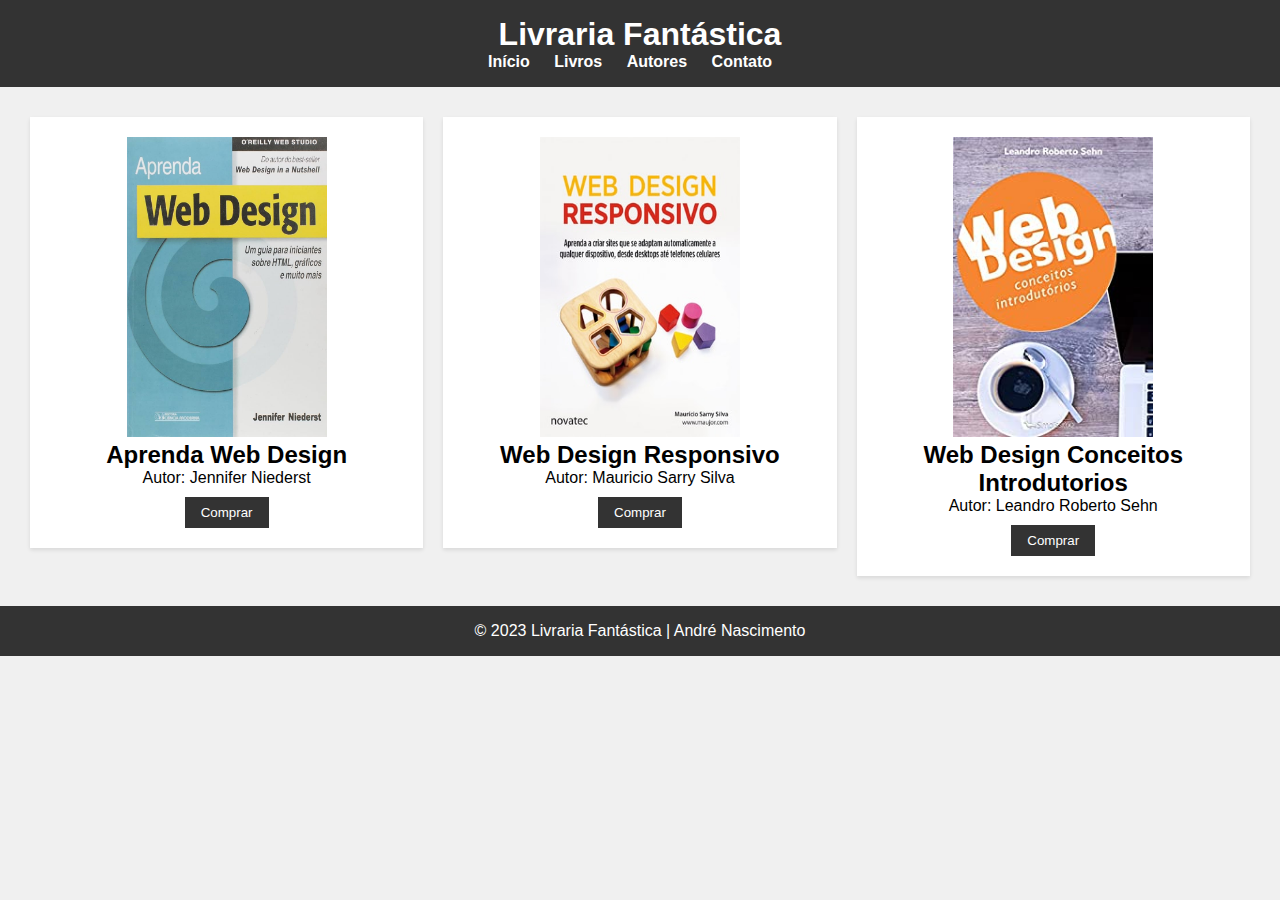
==== index.html @ 6b05ac26 "site" ====
<!DOCTYPE html>
<html lang="pt-br">
<head>
    <meta charset="UTF-8">
    <meta name="viewport" content="width=device-width, initial-scale=1.0">
    <link rel="stylesheet" href="estilo.css">
    <title>Livraria</title>
</head>
<body>
    <header>
        <h1>Livraria Fantástica</h1>
        <nav>
            <ul>
                <li><a href="#">Início</a></li>
                <li><a href="#">Livros</a></li>
                <li><a href="#">Autores</a></li>
                <li><a href="#">Contato</a></li>
            </ul>
        </nav>
    </header>

    <main>
        <section class="cards">
            <div class="card">
                <img src="img/815GL-QD++L._AC_UF1000,1000_QL80_.jpg" alt="Livro 1" width="200">
                <h2>Aprenda Web Design</h2>
                <p>Autor: Jennifer Niederst</p>
                <button>Comprar</button>
            </div>

            <div class="card">
                <img src="img/capa-ampliada-9788575223925.jpg" alt="Livro 2" width="200">
                <h2>Web Design Responsivo</h2>
                <p>Autor: Mauricio Sarry Silva</p>
                <button>Comprar</button>
            </div>

            <div class="card">
                <img src="img/web-design-conceitos-introdutorios-91fe-capa.jpg" alt="Livro 3" width="200">
                <h2>Web Design Conceitos Introdutorios</h2>
                <p>Autor: Leandro Roberto Sehn</p>
                <button>Comprar</button>
            </div>
        </section>
    </main>

    <footer>
        <p>&copy; 2023 Livraria Fantástica | André Nascimento</p>
    </footer>
</body>
</html>
---- estilo.css ----
* {
    margin: 0;
    padding: 0;
    box-sizing: border-box;
}

body {
    font-family: Arial, sans-serif;
    background-color: #f0f0f0;
}

header {
    background-color: #333;
    color: #fff;
    text-align: center;
    padding: 1rem;
}

nav ul {
    list-style: none;
}

nav li {
    display: inline;
    margin-right: 20px;
}

nav a {
    text-decoration: none;
    color: #fff;
    font-weight: bold;
}

main {
    padding: 20px;
    overflow: hidden;
}

.card {
    width: calc(33.33% - 20px);
    margin: 10px;
    padding: 20px;
    background-color: #fff;
    box-shadow: 0 2px 4px rgba(0, 0, 0, 0.1);
    text-align: center;
    float: left;
}

.card img {
    max-width: 100%;
    height: 300px;
}

.card button {
    background-color: #333;
    color: #fff;
    border: none;
    padding: 8px 16px;
    margin-top: 10px;
    cursor: pointer;
    transition: background-color 0.3s ease;
}

.card button:hover {
    background-color: #555;
}

footer {
    background-color: #333;
    color: #fff;
    text-align: center;
    padding: 1rem;
}
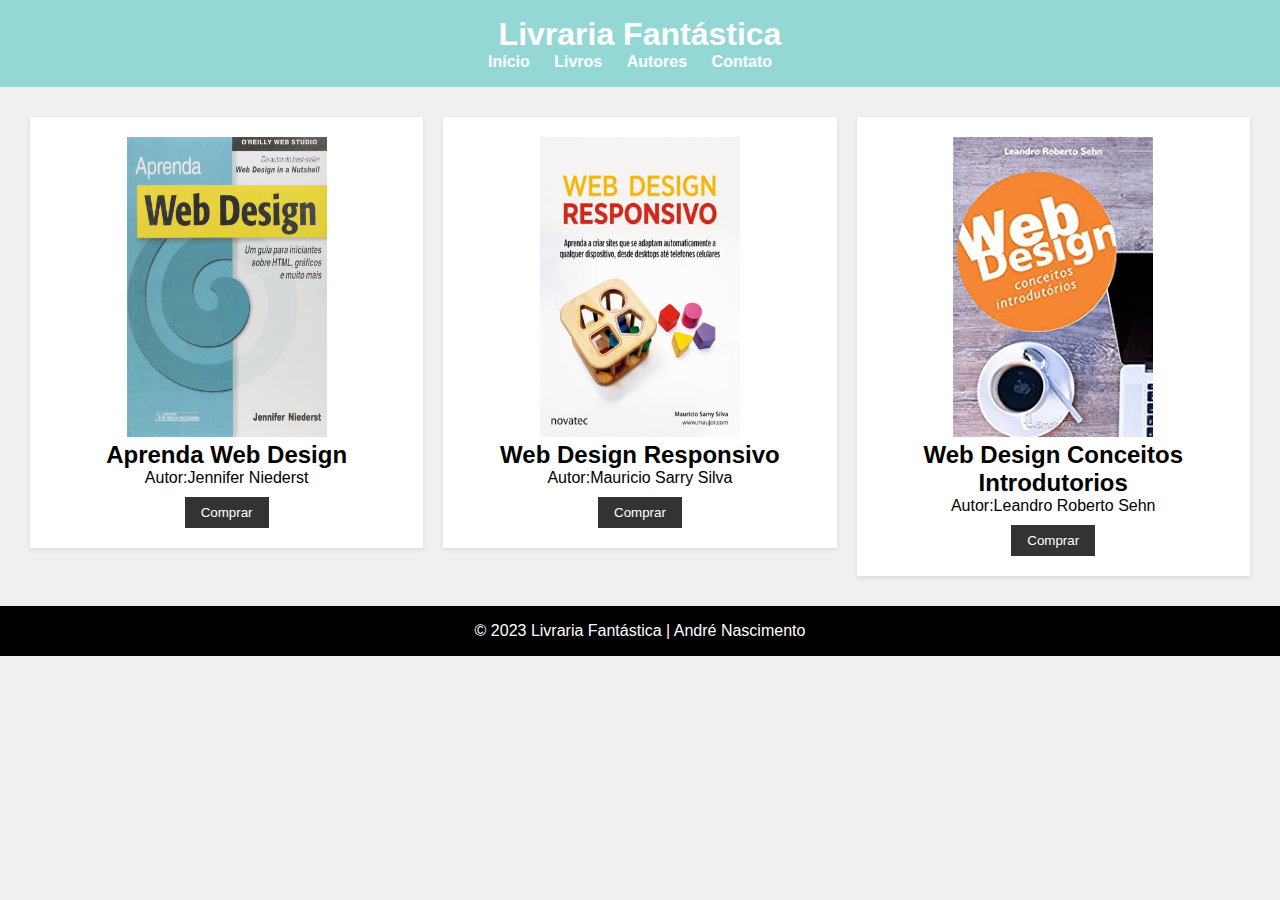
==== commit 60a06212: "tudo" ====
--- a/index.html
+++ b/index.html
@@ -18,32 +18,28 @@
             </ul>
         </nav>
     </header>
-
     <main>
         <section class="cards">
             <div class="card">
                 <img src="img/815GL-QD++L._AC_UF1000,1000_QL80_.jpg" alt="Livro 1" width="200">
                 <h2>Aprenda Web Design</h2>
-                <p>Autor: Jennifer Niederst</p>
+                <p>Autor:Jennifer Niederst</p>
                 <button>Comprar</button>
             </div>
-
             <div class="card">
                 <img src="img/capa-ampliada-9788575223925.jpg" alt="Livro 2" width="200">
                 <h2>Web Design Responsivo</h2>
-                <p>Autor: Mauricio Sarry Silva</p>
+                <p>Autor:Mauricio Sarry Silva</p>
                 <button>Comprar</button>
             </div>
-
             <div class="card">
                 <img src="img/web-design-conceitos-introdutorios-91fe-capa.jpg" alt="Livro 3" width="200">
                 <h2>Web Design Conceitos Introdutorios</h2>
-                <p>Autor: Leandro Roberto Sehn</p>
+                <p>Autor:Leandro Roberto Sehn</p>
                 <button>Comprar</button>
             </div>
         </section>
     </main>
-
     <footer>
         <p>&copy; 2023 Livraria Fantástica | André Nascimento</p>
     </footer>
--- a/estilo.css
+++ b/estilo.css
@@ -10,7 +10,7 @@
 }
 
 header {
-    background-color: #333;
+    background-color: #94d8d5;
     color: #fff;
     text-align: center;
     padding: 1rem;
@@ -40,8 +40,8 @@
     width: calc(33.33% - 20px);
     margin: 10px;
     padding: 20px;
-    background-color: #fff;
-    box-shadow: 0 2px 4px rgba(0, 0, 0, 0.1);
+    background-color: #ffffff;
+    box-shadow: 0 2px 4px rgba(43, 43, 43, 0.1);
     text-align: center;
     float: left;
 }
@@ -53,8 +53,8 @@
 
 .card button {
     background-color: #333;
-    color: #fff;
-    border: none;
+    color: #fff ;
+    border:none;
     padding: 8px 16px;
     margin-top: 10px;
     cursor: pointer;
@@ -66,8 +66,8 @@
 }
 
 footer {
-    background-color: #333;
-    color: #fff;
+    background-color: #000000;
+    color: #ffffff;
     text-align: center;
     padding: 1rem;
 }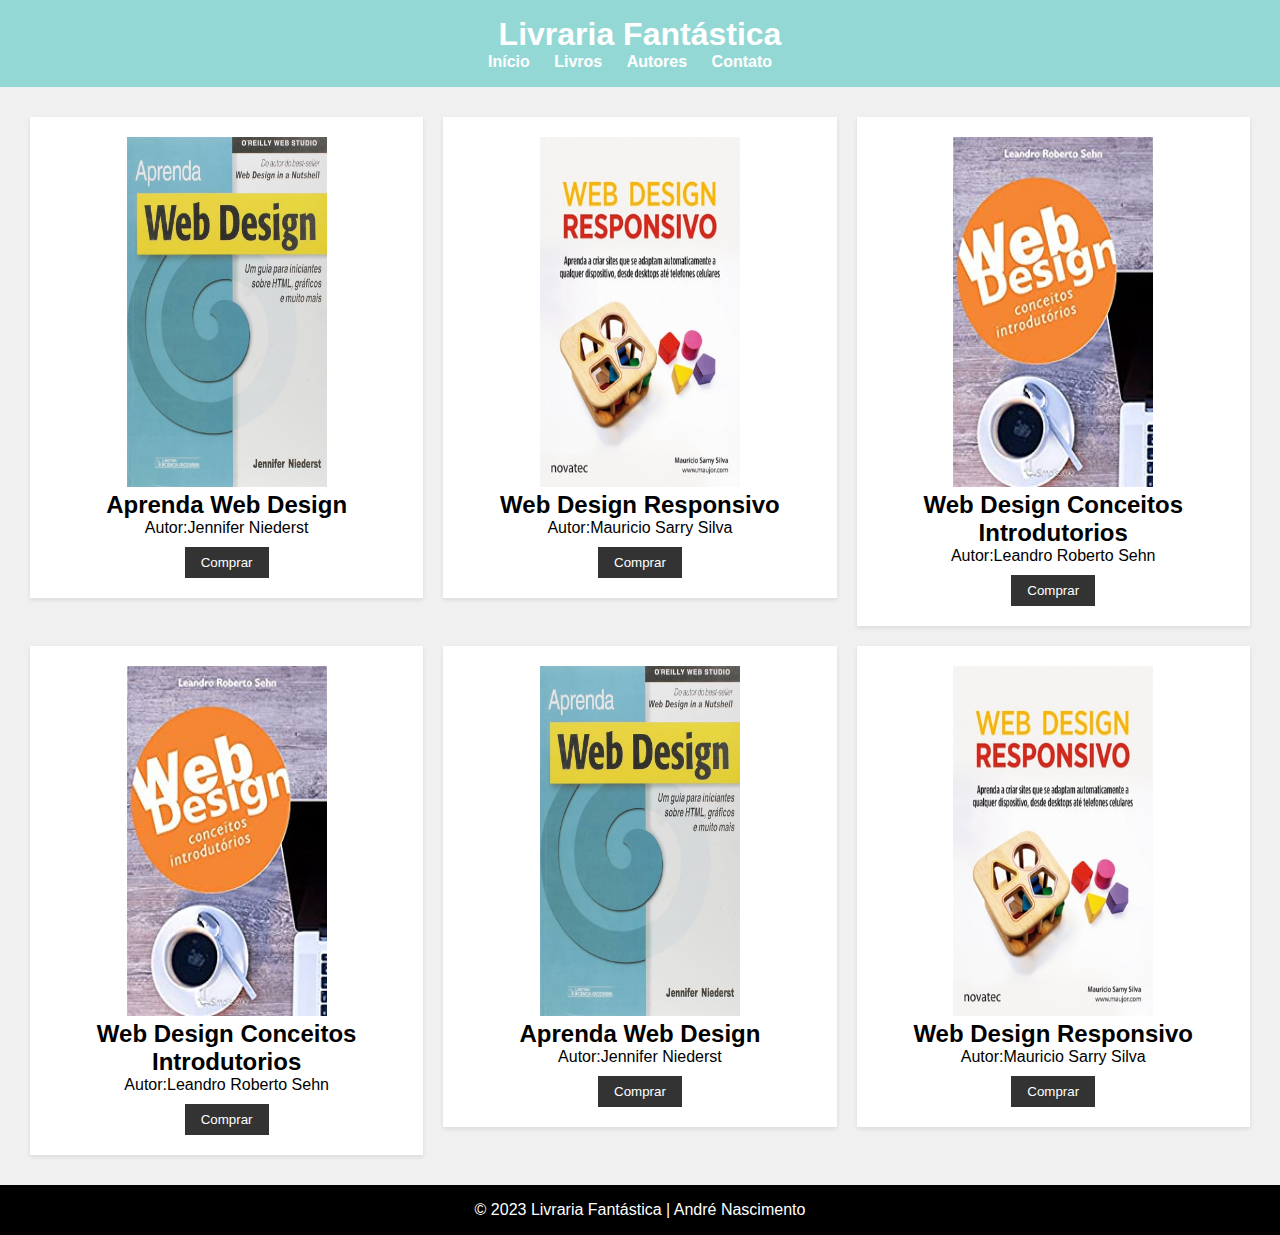
==== commit 02677e78: "k" ====
--- a/index.html
+++ b/index.html
@@ -38,6 +38,24 @@
                 <p>Autor:Leandro Roberto Sehn</p>
                 <button>Comprar</button>
             </div>
+            <div class="card">
+                <img src="img/web-design-conceitos-introdutorios-91fe-capa.jpg" alt="Livro 3" width="200">
+                <h2>Web Design Conceitos Introdutorios</h2>
+                <p>Autor:Leandro Roberto Sehn</p>
+                <button>Comprar</button>
+            </div>
+            <div class="card">
+                <img src="img/815GL-QD++L._AC_UF1000,1000_QL80_.jpg" alt="Livro 3" width="200">
+                <h2>Aprenda Web Design</h2>
+                <p>Autor:Jennifer Niederst</p>
+                <button>Comprar</button>
+            </div>
+            <div class="card">
+                <img src="img/capa-ampliada-9788575223925.jpg" alt="Livro 3" width="200">
+                <h2>Web Design Responsivo</h2>
+                <p>Autor:Mauricio Sarry Silva</p>
+                <button>Comprar</button>
+            </div>
         </section>
     </main>
     <footer>
--- a/estilo.css
+++ b/estilo.css
@@ -1,4 +1,4 @@
-* {
+*{
     margin: 0;
     padding: 0;
     box-sizing: border-box;
@@ -25,6 +25,10 @@
     margin-right: 20px;
 }
 
+nav li :hover{
+    color: #000000;
+}
+
 nav a {
     text-decoration: none;
     color: #fff;
@@ -48,7 +52,7 @@
 
 .card img {
     max-width: 100%;
-    height: 300px;
+    height: 350px;
 }
 
 .card button {
@@ -70,4 +74,4 @@
     color: #ffffff;
     text-align: center;
     padding: 1rem;
-}+}
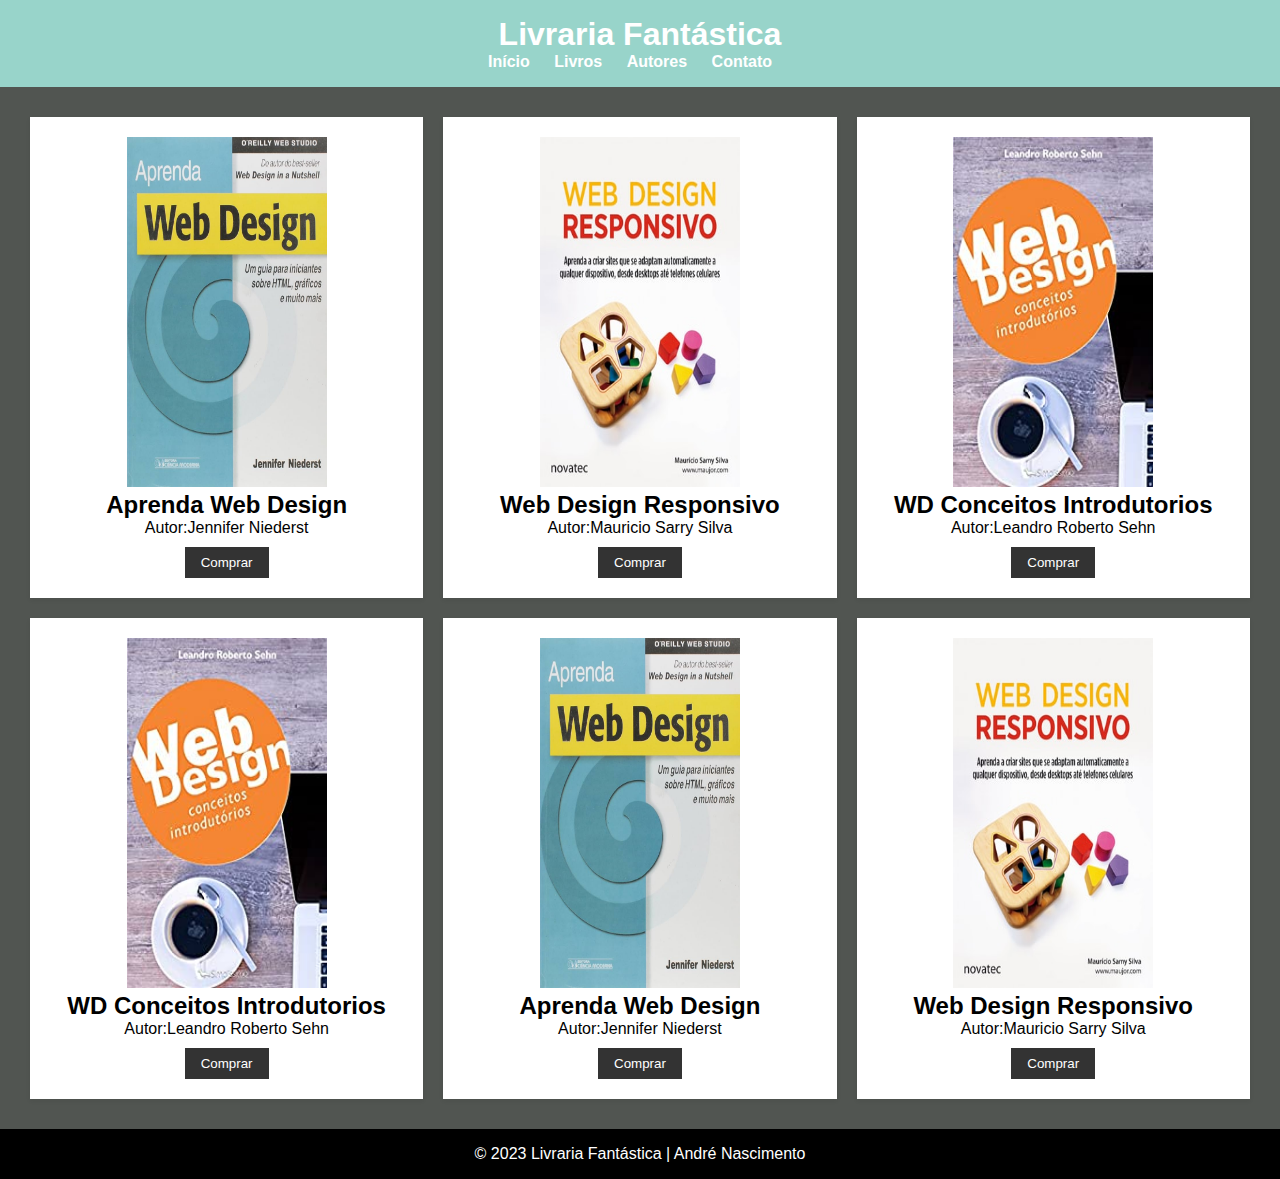
==== commit 61402874: "TERMINADO" ====
--- a/index.html
+++ b/index.html
@@ -1,11 +1,13 @@
 <!DOCTYPE html>
 <html lang="pt-br">
+
 <head>
     <meta charset="UTF-8">
     <meta name="viewport" content="width=device-width, initial-scale=1.0">
     <link rel="stylesheet" href="estilo.css">
     <title>Livraria</title>
 </head>
+
 <body>
     <header>
         <h1>Livraria Fantástica</h1>
@@ -34,13 +36,13 @@
             </div>
             <div class="card">
                 <img src="img/web-design-conceitos-introdutorios-91fe-capa.jpg" alt="Livro 3" width="200">
-                <h2>Web Design Conceitos Introdutorios</h2>
+                <h2>WD Conceitos Introdutorios</h2>
                 <p>Autor:Leandro Roberto Sehn</p>
                 <button>Comprar</button>
             </div>
             <div class="card">
                 <img src="img/web-design-conceitos-introdutorios-91fe-capa.jpg" alt="Livro 3" width="200">
-                <h2>Web Design Conceitos Introdutorios</h2>
+                <h2>WD Conceitos Introdutorios</h2>
                 <p>Autor:Leandro Roberto Sehn</p>
                 <button>Comprar</button>
             </div>
@@ -62,4 +64,5 @@
         <p>&copy; 2023 Livraria Fantástica | André Nascimento</p>
     </footer>
 </body>
+
 </html>--- a/estilo.css
+++ b/estilo.css
@@ -6,11 +6,11 @@
 
 body {
     font-family: Arial, sans-serif;
-    background-color: #f0f0f0;
+    background-color: #515551;
 }
 
 header {
-    background-color: #94d8d5;
+    background-color: #98d4ca;
     color: #fff;
     text-align: center;
     padding: 1rem;
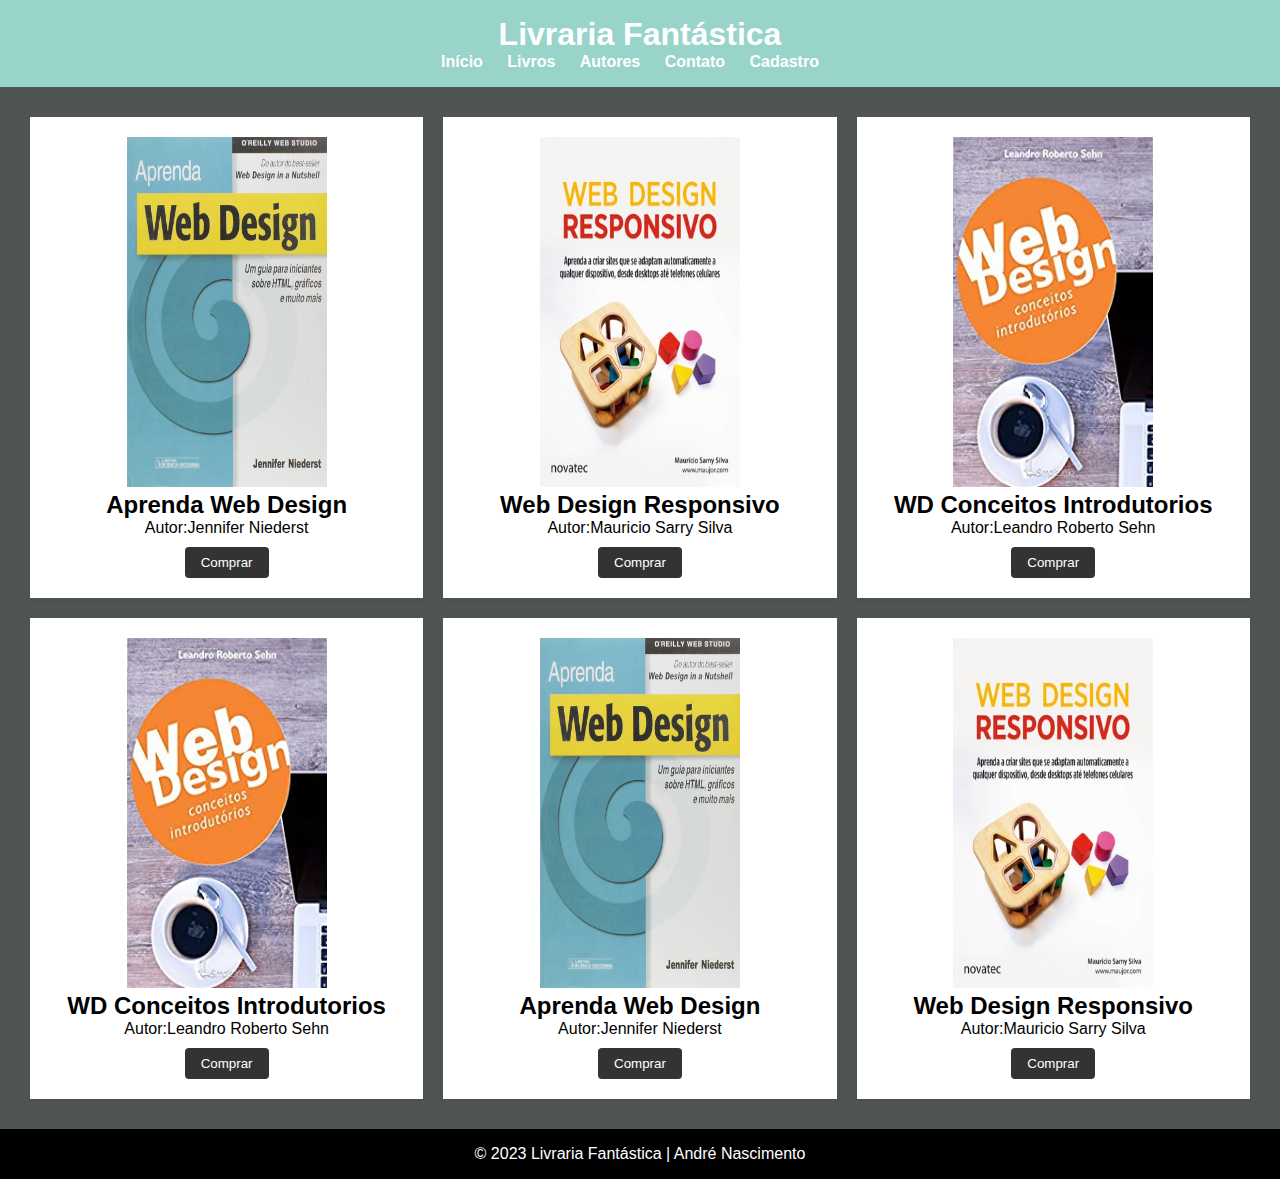
==== commit 47dc3fe5: "livraria-2" ====
--- a/index.html
+++ b/index.html
@@ -17,6 +17,7 @@
                 <li><a href="#">Livros</a></li>
                 <li><a href="#">Autores</a></li>
                 <li><a href="#">Contato</a></li>
+                <li><a href="cadastro.html">Cadastro</a></li>
             </ul>
         </nav>
     </header>
--- a/estilo.css
+++ b/estilo.css
@@ -75,3 +75,87 @@
     text-align: center;
     padding: 1rem;
 }
+.container {
+    width: 1200px;
+    max-width: 100%;
+    margin: 0 auto;
+    padding: 20px;
+    background-color: #fff;
+    box-shadow: 0 2px 4px rgba(0, 0, 0, 0.1);
+}
+
+form {
+  overflow: hidden;
+}
+
+form fieldset {
+  border: 1px solid #ccc;
+  border-radius: 4px;
+  padding: 10px;
+  margin-bottom: 10px;
+}
+
+form legend {
+  font-weight: bold;
+  color: #777;
+}
+.input-container {
+    margin-bottom: 10px;
+}
+
+.input-container label {
+    display: block;
+    margin-bottom: 5px;
+    font-weight: bold;
+    font-size: 14px;
+}
+input[type="text"],
+input[type="date"],
+input[type="number"] {
+  width: 100%;
+  padding: 8px;
+  border: 1px solid #ccc;
+  border-radius: 4px;
+  color: #555;
+}
+.radio-group label {
+    display: inline;
+    margin-right: 10px;
+    font-weight: normal;
+  }
+  .input-check {
+      display: inline-block;
+      margin-right: 10px;
+  }
+  .input-check input[type="checkbox"] + label {
+      display: inline-block;
+      font-weight: normal;
+  }
+  textarea {
+    width: 100%;
+    padding: 8px;
+    border: 1px solid #ccc;
+    border-radius: 4px;
+    resize: vertical;
+    height: 120px;
+  }
+  select {
+    width: 100%;
+    padding: 8px;
+    border: 1px solid #ccc;
+    border-radius: 4px;
+  }
+  button {
+    background-color: #007bff;
+    color: white;
+    border: none;
+    border-radius: 4px;
+    padding: 10px;
+    cursor: pointer;
+  }
+  button[type="reset"] {
+    background-color: #6c757d;
+  }
+  button:hover {
+    background-color: #0056b3;
+  }